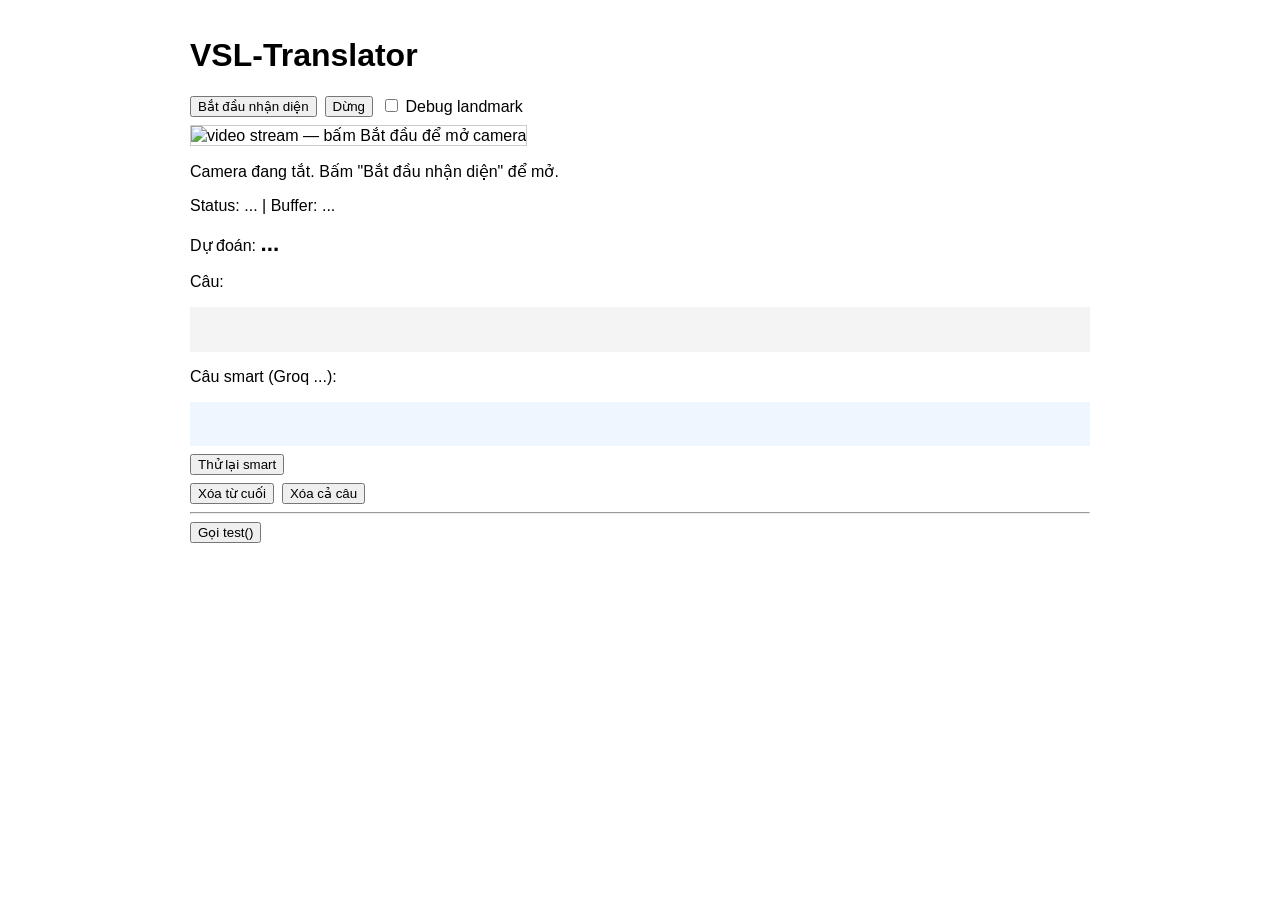
==== frontend/index.html @ b2de8ee6 "first" ====
<!DOCTYPE html>
<html lang="en">
<head>
    <meta charset="UTF-8">
    <meta name="viewport" content="width=device-width, initial-scale=1.0">
    <title>VSL-Translator</title>
    <style>
        body { font-family: sans-serif; max-width: 900px; margin: 0 auto; padding: 16px; }
        #stream { max-width: 100%; border: 1px solid #ccc; }
        #pred { font-size: 1.4em; font-weight: bold; }
        #sentence { font-size: 1.2em; background: #f4f4f4; padding: 8px; min-height: 1.5em; }
        #smart { font-size: 1.2em; background: #eef6ff; padding: 8px; min-height: 1.5em; }
        .row { display: flex; gap: 8px; margin: 8px 0; }
    </style>
</head>
<body>
    <h1>VSL-Translator</h1>
    <div class="row">
        <button id="startBtn">Bắt đầu nhận diện</button>
        <button id="stopBtn">Dừng</button>
        <label><input type="checkbox" id="debugChk"> Debug landmark</label>
    </div>
    <img id="stream" alt="video stream — bấm Bắt đầu để mở camera" />
    <p id="streamHint">Camera đang tắt. Bấm "Bắt đầu nhận diện" để mở.</p>
    <p>Status: <span id="status">...</span> | Buffer: <span id="buffer">...</span></p>
    <p>Dự đoán: <span id="pred">...</span></p>
    <p>Câu:</p>
    <div id="sentence"></div>
    <p>Câu smart (Groq <span id="groqModel">...</span>):</p>
    <div id="smart"></div>
    <div class="row">
        <button id="smartRetryBtn">Thử lại smart</button>
    </div>
    <div class="row">
        <button id="backspaceBtn">Xóa từ cuối</button>
        <button id="clearBtn">Xóa cả câu</button>
    </div>

    <hr>
    <button id="testBtn">Gọi test()</button>
    <p id="result"></p>

    <script>
        async function refreshState() {
            try {
                const res = await fetch("/api/state");
                const s = await res.json();
                document.getElementById("status").textContent = s.status || "-";
                document.getElementById("buffer").textContent = s.buffer || "-";
                document.getElementById("pred").textContent =
                    s.pred ? `${s.pred} (${(s.conf * 100).toFixed(1)}%)` : "(chưa có)";
                document.getElementById("sentence").textContent =
                    (s.sentence || []).join(" ");
                document.getElementById("smart").textContent =
                    s.smart_error ? `(smart lỗi: ${s.smart_error})`
                    : s.smart ? s.smart
                    : s.smart_pending ? "(smart: ...)" : "(smart: trống)";
                if (s.groq_model) document.getElementById("groqModel").textContent = s.groq_model;
                document.getElementById("startBtn").disabled = !!s.inferring;
                document.getElementById("stopBtn").disabled = !s.inferring;
            } catch (e) { /* server/camera chưa sẵn sàng */ }
        }
        setInterval(refreshState, 500);
        refreshState();

        async function sentenceAction(action) {
            const res = await fetch("/api/sentence", {
                method: "POST",
                headers: { "Content-Type": "application/json" },
                body: JSON.stringify({ action })
            });
            const s = await res.json();
            if (s.sentence) document.getElementById("sentence").textContent = s.sentence.join(" ");
        }
        document.getElementById("backspaceBtn").addEventListener("click", () => sentenceAction("backspace"));
        document.getElementById("clearBtn").addEventListener("click", () => sentenceAction("clear"));
        document.getElementById("smartRetryBtn").addEventListener("click", async () => {
            const res = await fetch("/api/smart", {
                method: "POST",
                headers: { "Content-Type": "application/json" },
                body: JSON.stringify({ action: "retry" })
            });
            const s = await res.json();
            if (s.ok) refreshState();
            else document.getElementById("smart").textContent = `(smart: ${s.error})`;
        });

        async function inferenceAction(action) {
            const body = { action };
            if (action === "start") {
                body.debug = document.getElementById("debugChk").checked;
            }
            const res = await fetch("/api/inference", {
                method: "POST",
                headers: { "Content-Type": "application/json" },
                body: JSON.stringify(body)
            });
            const s = await res.json();
            const stream = document.getElementById("stream");
            const hint = document.getElementById("streamHint");
            if (s.ok && action === "start") {
                // Gắn stream khi và chỉ khi bấm Bắt đầu → camera mới mở.
                stream.src = "/video";
                hint.style.display = "none";
                stream.style.display = "";
            } else if (action === "stop") {
                // Ngắt stream → server dừng vòng lặp, release camera ngay.
                stream.removeAttribute("src");
                stream.style.display = "none";
                hint.style.display = "";
            }
            if (s.ok) refreshState();
        }
        document.getElementById("startBtn").addEventListener("click", () => inferenceAction("start"));
        document.getElementById("stopBtn").addEventListener("click", () => inferenceAction("stop"));

        document.getElementById("testBtn").addEventListener("click", async () => {
            const res = await fetch("/api/test", {
                method: "POST",
                headers: { "Content-Type": "application/json" },
                body: JSON.stringify({ info: "hello from index.html" })
            });
            const data = await res.json();
            document.getElementById("result").textContent = JSON.stringify(data);
        });
    </script>
</body>
</html>
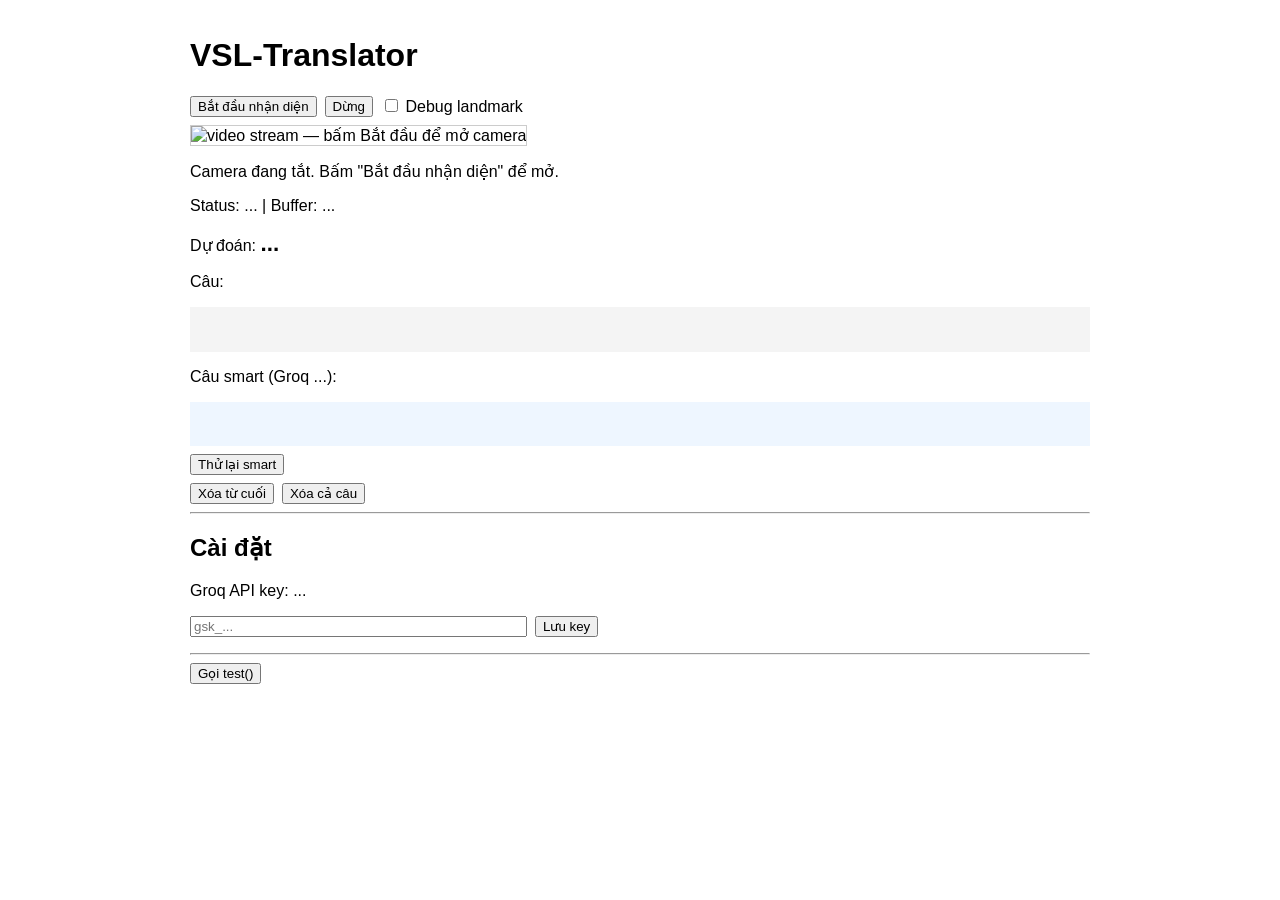
==== commit cda7ab74: "configruration API key groq" ====
--- a/frontend/index.html
+++ b/frontend/index.html
@@ -37,6 +37,15 @@
     </div>
 
     <hr>
+    <h2>Cài đặt</h2>
+    <p>Groq API key: <span id="groqStatus">...</span></p>
+    <div class="row">
+        <input type="password" id="groqKey" placeholder="gsk_..." size="40" autocomplete="off" />
+        <button id="saveKeyBtn">Lưu key</button>
+    </div>
+    <p id="keyMsg"></p>
+
+    <hr>
     <button id="testBtn">Gọi test()</button>
     <p id="result"></p>
 
@@ -56,6 +65,8 @@
                     : s.smart ? s.smart
                     : s.smart_pending ? "(smart: ...)" : "(smart: trống)";
                 if (s.groq_model) document.getElementById("groqModel").textContent = s.groq_model;
+                if ("groq_configured" in s) document.getElementById("groqStatus").textContent =
+                    s.groq_configured ? "đã cấu hình" : "chưa có — smart sẽ báo lỗi";
                 document.getElementById("startBtn").disabled = !!s.inferring;
                 document.getElementById("stopBtn").disabled = !s.inferring;
             } catch (e) { /* server/camera chưa sẵn sàng */ }
@@ -114,6 +125,28 @@
         document.getElementById("startBtn").addEventListener("click", () => inferenceAction("start"));
         document.getElementById("stopBtn").addEventListener("click", () => inferenceAction("stop"));
 
+        document.getElementById("saveKeyBtn").addEventListener("click", async () => {
+            const key = document.getElementById("groqKey").value.trim();
+            const msg = document.getElementById("keyMsg");
+            if (!key) { msg.textContent = "Nhập key trước khi lưu."; return; }
+            msg.textContent = "Đang lưu...";
+            try {
+                const res = await fetch("/api/config", {
+                    method: "POST",
+                    headers: { "Content-Type": "application/json" },
+                    body: JSON.stringify({ action: "set_groq_key", key })
+                });
+                const data = await res.json();
+                if (data.ok || data.groq_configured) {
+                    msg.textContent = "Đã lưu key vào backend/.env — có hiệu lực ngay.";
+                    document.getElementById("groqKey").value = "";
+                    refreshState();
+                } else {
+                    msg.textContent = `(lỗi: ${data.error || "không lưu được"})`;
+                }
+            } catch (e) { msg.textContent = `(lỗi mạng: ${e})`; }
+        });
+
         document.getElementById("testBtn").addEventListener("click", async () => {
             const res = await fetch("/api/test", {
                 method: "POST",
